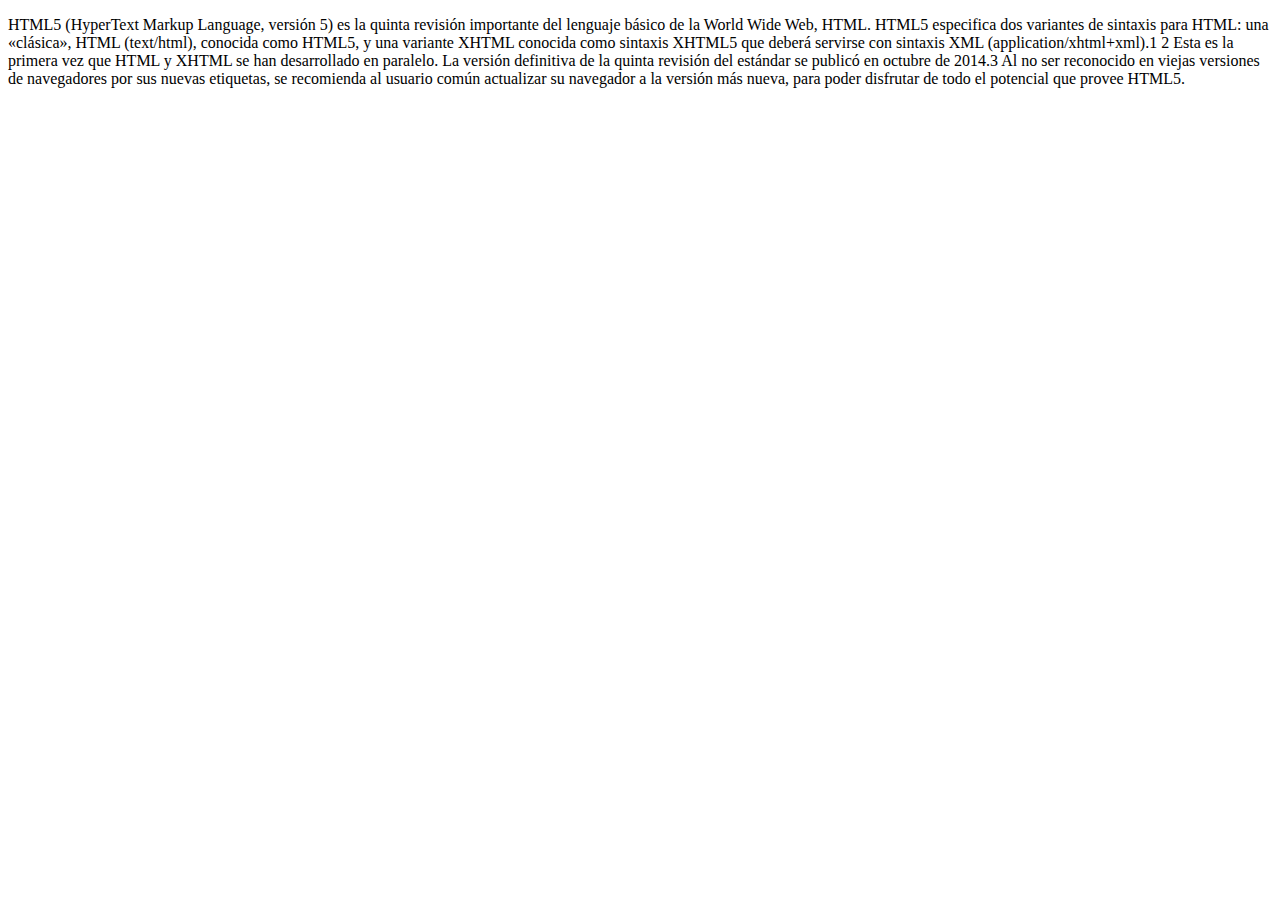
==== public_html/index.html @ 9a98546a "v1: version 1 del examen 01" ====
<!DOCTYPE html>
<!--
To change this license header, choose License Headers in Project Properties.
To change this template file, choose Tools | Templates
and open the template in the editor.
-->
<html>
    <head>
        <title>TODO supply a title</title>
        <meta charset="UTF-8">
        <meta name="viewport" content="width=device-width, initial-scale=1.0">
        <link rel="icon" type="imagen/png" href="imagenes/logo.png"/>
    </head>
    <body>
        <p>
   HTML5 (HyperText Markup Language, versión 5) es la quinta revisión importante del lenguaje 
   básico de la World Wide Web, HTML. HTML5 especifica dos variantes de sintaxis para HTML: 
   una «clásica», HTML (text/html), conocida como HTML5, y una variante XHTML conocida como 
   sintaxis XHTML5 que deberá servirse con sintaxis XML (application/xhtml+xml).1 2 Esta es 
   la primera vez que HTML y XHTML se han desarrollado en paralelo. La versión definitiva de 
   la quinta revisión del estándar se publicó en octubre de 2014.3
   Al no ser reconocido en viejas versiones de navegadores por sus nuevas etiquetas, se recomienda 
   al usuario común actualizar su navegador a la versión más nueva, para poder disfrutar de todo el 
   potencial que provee HTML5.
   </p> 
   
    </body>
</html>
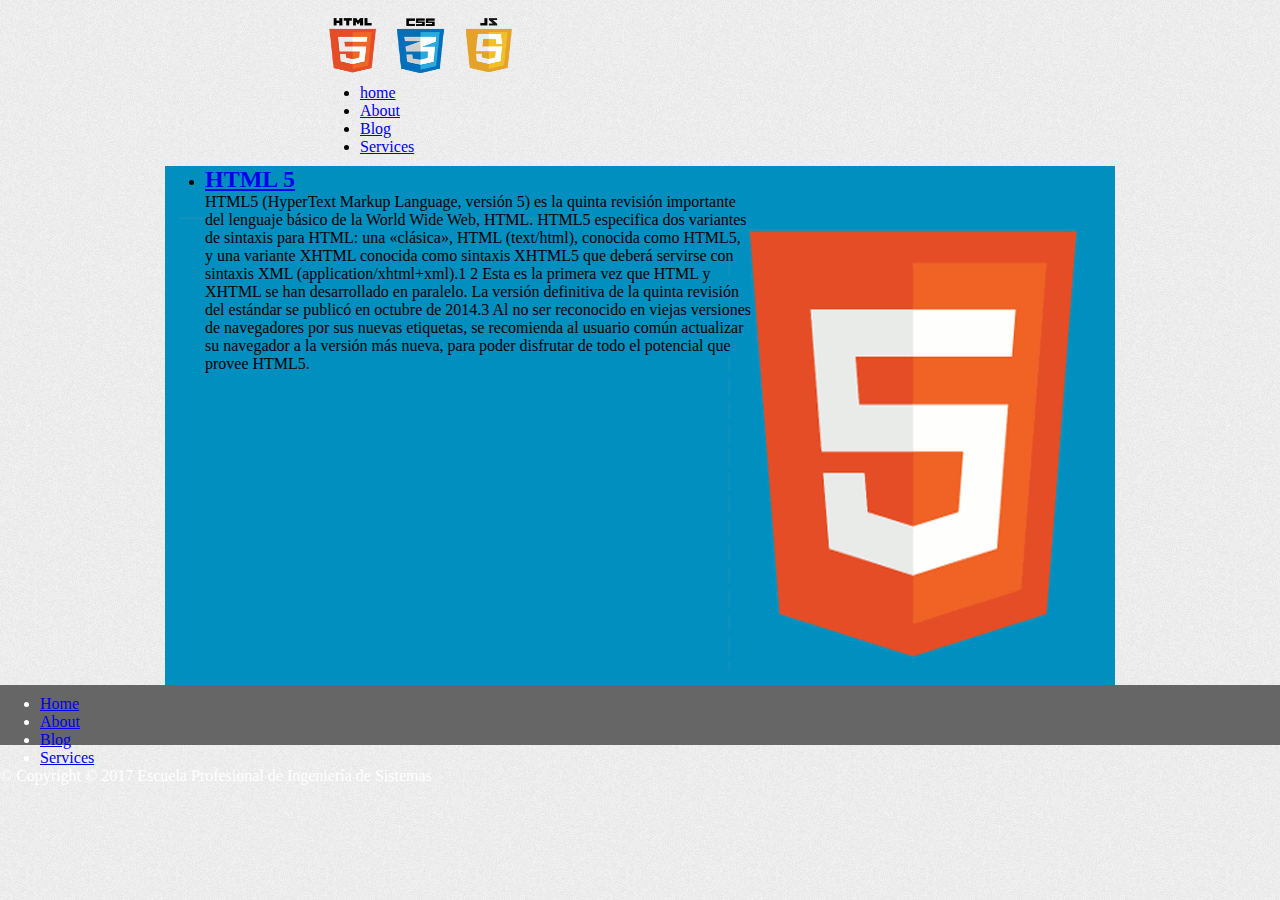
==== commit 58d27744: "v2: version 2 del examen 01" ====
--- a/public_html/index.html
+++ b/public_html/index.html
@@ -10,19 +10,61 @@
         <meta charset="UTF-8">
         <meta name="viewport" content="width=device-width, initial-scale=1.0">
         <link rel="icon" type="imagen/png" href="imagenes/logo.png"/>
+        <link href="css/styles.css" rel="stylesheet" type="text/css"/>
     </head>
     <body>
-        <p>
-   HTML5 (HyperText Markup Language, versión 5) es la quinta revisión importante del lenguaje 
-   básico de la World Wide Web, HTML. HTML5 especifica dos variantes de sintaxis para HTML: 
-   una «clásica», HTML (text/html), conocida como HTML5, y una variante XHTML conocida como 
-   sintaxis XHTML5 que deberá servirse con sintaxis XML (application/xhtml+xml).1 2 Esta es 
-   la primera vez que HTML y XHTML se han desarrollado en paralelo. La versión definitiva de 
-   la quinta revisión del estándar se publicó en octubre de 2014.3
-   Al no ser reconocido en viejas versiones de navegadores por sus nuevas etiquetas, se recomienda 
-   al usuario común actualizar su navegador a la versión más nueva, para poder disfrutar de todo el 
-   potencial que provee HTML5.
-   </p> 
+        <div id="container">
+            <div id="page">
+                <header id="header1">
+                    <a href="index.html" id="logo"><img src="imagenes/logo2.png" width="200" height="70" alt="Examen"></a>
+                    <nav>
+                        <ul class="menu">    
+                            <li><a class="active" href="index.html">home</a></li>
+                            <li><a href="#">About</a></li>
+                            <li><a href="#">Blog</a></li>
+                            <li><a href="#">Services</a></li>
+                            
+                            
+                    
+                        </ul>
+                    </nav>      
+                </header>
+                <section id="contenido">
+                    <div class="featured">               
+                        <ul>    
+                            <li>
+                                <h2><a href="index.html">HTML 5</a></h2>
+                                <p>
+                                   HTML5 (HyperText Markup Language, versión 5) es la quinta revisión importante <br>del lenguaje 
+                                   básico de la World Wide Web, HTML. HTML5 especifica dos variantes<br> de sintaxis para HTML: 
+                                   una «clásica», HTML (text/html), conocida como HTML5,<br> y una variante XHTML conocida como 
+                                   sintaxis XHTML5 que deberá servirse con<br> sintaxis XML (application/xhtml+xml).1 2 Esta es 
+                                   la primera vez que HTML y <br>XHTML se han desarrollado en paralelo. La versión definitiva de 
+                                   la quinta revisión<br> del estándar se publicó en octubre de 2014.3
+                                   Al no ser reconocido en viejas versiones <br>de navegadores por sus nuevas etiquetas, se recomienda 
+                                   al usuario común actualizar <br>su navegador a la versión más nueva, para poder disfrutar de todo el 
+                                   potencial que<br> provee HTML5.
+                                </p> 
+                            </li>
+                        </ul>
+                        
+                    </div>
+                </section>
+                <footer>
+                    <div class="footer">
+                        <ul class="navigation">
+                            <li><a href="#">Home</a></li>
+                           <li><a href="#">About</a></li>
+                            <li><a href="#">Blog</a></li>
+                            <li><a href="#">Services</a></li> 
+                        </ul>
+                    </div>
+                    <div id="nota"> &copy; Copyright &copy; 2017 Escuela Profesional de Ingeniería de Sistemas</div>
+                </footer>
+            </div>
+            
+        </div> 
+        
    
     </body>
 </html>
--- a/public_html/css/styles.css
+++ b/public_html/css/styles.css
@@ -0,0 +1,49 @@
+body{
+    background-image: url(../imagenes/fondo.jpg);
+    color: #000000;
+}
+.featured{
+    width: 100%;
+    height: 100%;
+}
+*{
+    margin: 0 auto;
+}
+#container{
+    width: 100%;
+    height: auto;
+}
+header{
+    width: 50%;
+    border-radius: 5px;
+    padding: 10px;
+    color: black;
+    background: url(../imagenes/fondo.jpg);
+}
+header1{
+    width: 60%;
+    border: 10px solid #000000;
+    border-radius: 5px;
+    padding: 10px;
+    color: black;
+    background: url(../imagenes/fondo.jpg);
+}
+#contenido{
+    width: 950px;
+    height: 519px;
+    background: url(../imagenes/html55.jpg);
+}
+footer{
+    height: 50px;
+    width: 100%;
+    background: #666666;
+    color: white;
+    padding-top: 10px;
+}
+
+.let1{
+    font-family:Arial Narrow;
+    font-size: 400%;
+    font-style: normal;
+}
+
